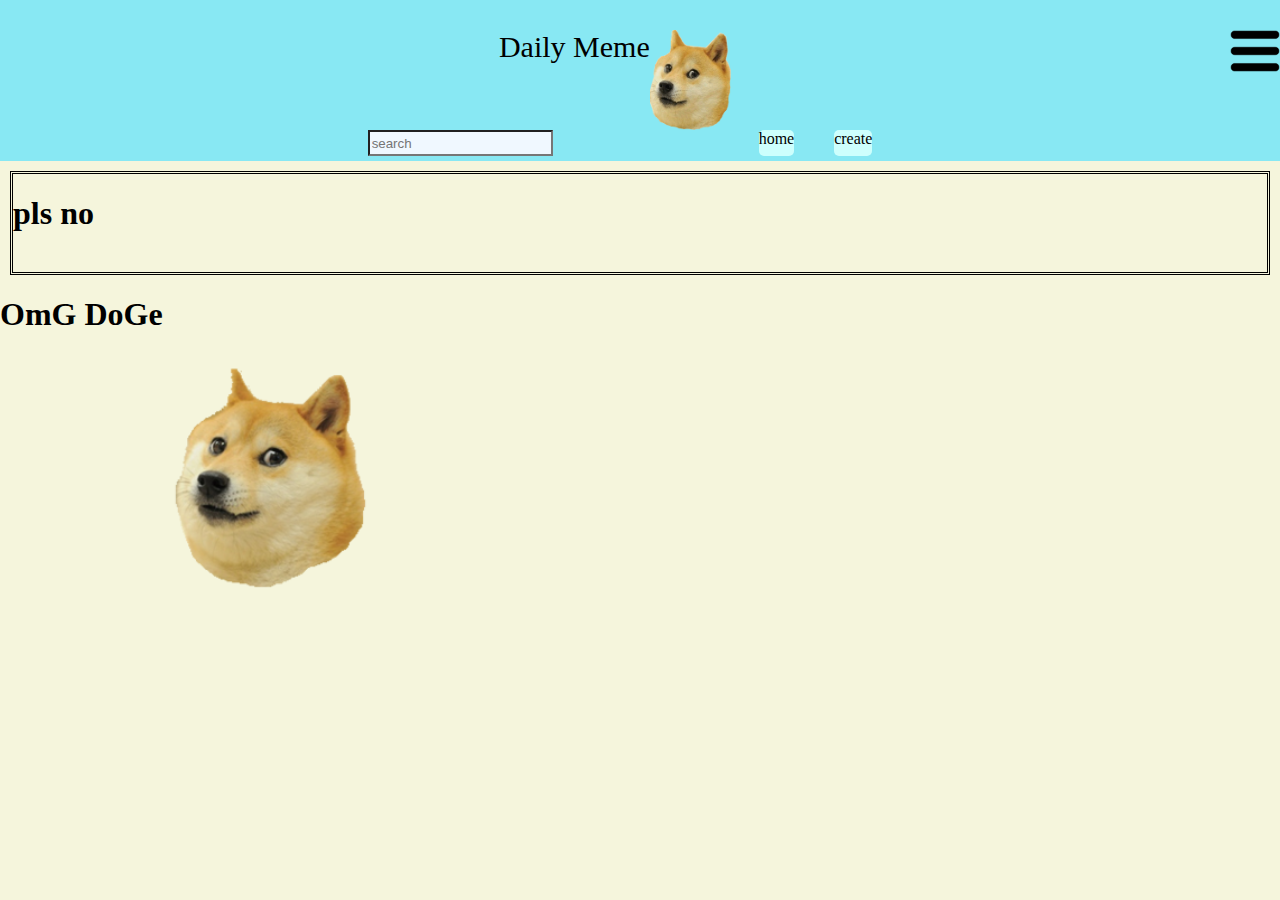
==== home.html @ c147a2d8 "aaaa" ====
<!DOCTYPE html>
<html lang="en">

<head>
        <link href="style.css" rel="stylesheet" <meta charset="UTF-8">
        <meta http-equiv="X-UA-Compatible" content="IE=edge">
        <meta name="viewport" content="width=device-width, initial-scale=1.0">
        <title>Daily Meme</title>
</head>

<body>

        <div class="upper" >    <nav class="menuicon" >
                <a href="#">   <img src="menustreepjes.png" alt="" width="50px"></a>
                
                              </nav  >    
                                 <nav class="upper1" style="display:flex; justify-content: center ;"> 
                               
                <span class="titel" style="font-size: 30px;">Daily Meme</span> 

                 <img  class="img" src="download.png" width="" >
                       </a> </nav>
       
        </nav> </div>
        <nav > 

      
        <div class="textbutton" >
                
                <nav class="textbutton"   >
                    <span class="searc"><input class="search" type = “tekst” placeholder="search"></span>   
                        <a class="button" href="#">home</a>
                           
                        <a class="button" href="#">create <a> </nav>

                       </nav>   



                       
        </div>

      





        <div class="mittel" >
<span class="text1"> </span>
<h1>pls no</h1>
              <nav class="meme1">  <img src="funny haha.jpg" alt="" width="560px"> </nav>










        </div>


        <div class="mittel2">

<h1>OmG DoGe</h1>
<nav class="meme1">  <img src="doge_meme_PNG3.png" alt="" width="560px"> </nav>




        </div>
        
        
        

   


</body>






</div>





</body>
</html>

</html>
---- style.css ----
body { background-color: beige;
  margin: 0px;
  
  



  }
  .titel {color: rgb(0, 0, 0);
  text-size-adjust: ;}

  .upper {background-color: rgb(136, 232, 243);
  margin: 0px;
  padding-top: 30px;
}

.upper1
  .img {block-size: 100px; 

}
  .search {height: 20px;
 
color: rgb(0, 0, 0);
background-color:rgb(136, 232, 243); 

}

.textbutton { 
 background-color:  rgb(136, 232, 243) ;
 display: flex; justify-content: center;


}
.button{margin-right: 40px;
  
  
  background-color: rgb(205, 255, 253);
  
  margin-bottom: 5px;   

  text-decoration: none;

  color: black;

  border-radius: 5px;
  padding-left:;
  





}
.search {margin-right:6px; padding-right: ;
  margin-bottom: 5px; 
  
  float: left;

background-color: aliceblue;}

.menuicon {background-color: rgb(136, 232, 243);
float: right;} 
.searc{
  margin-right: 200px;


}

.mittel{justify-content: center;
  border-style: double;
  margin: 10px;


}

.text1 { justify-content: top ;


}
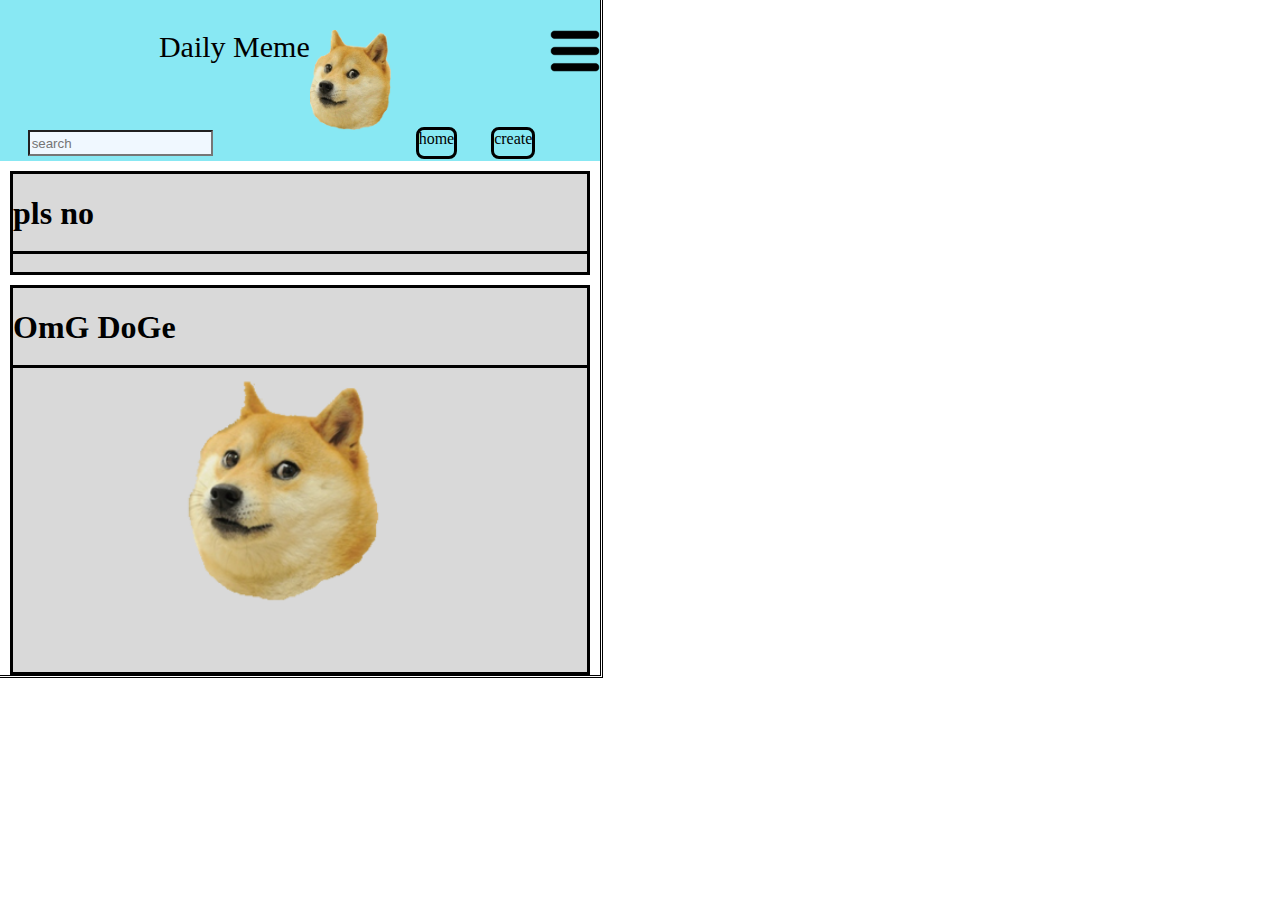
==== commit b162f2f8: "last minute" ====
--- a/home.html
+++ b/home.html
@@ -22,8 +22,12 @@
                        </a> </nav>
        
         </nav> </div>
-        <nav > 
+        
+        
 
+
+        
+        
       
         <div class="textbutton" >
                 
--- a/style.css
+++ b/style.css
@@ -2,8 +2,10 @@
 
   
   
- body { background-color: beige;
+ body { background-color: ;
   margin: 0px;
+  max-width: 600px;
+  outline-style: double;
   
   
 
@@ -16,10 +18,12 @@
   .upper {background-color: rgb(136, 232, 243);
   margin: 0px;
   padding-top: 30px;
+  max-width: 600px;
 }
 
 .upper1
   .img {block-size: 100px; 
+    
 
 }
   .search {height: 20px;
@@ -36,9 +40,9 @@
 
 }
 .button{margin-right: 40px;
+  outline-style: solid;
   
-  
-  background-color: rgb(205, 255, 253);
+  background-color: rgb(136, 232, 243);
   
   margin-bottom: 5px;   
 
@@ -66,13 +70,15 @@
 float: right;} 
 .searc{
   margin-right: 200px;
+;
 
 
 }
 
 .mittel{justify-content: center;
-  border-style: double;
+  border-style: solid;
   margin: 10px;
+  background-color: #D9D9D9;
 
 
 }
@@ -81,3 +87,10 @@
 
 
 }
+
+.meme1 {outline-style: solid;}
+
+.mittel2 {border-style: solid;
+margin: 10px;
+background-color: #D9D9D9;
+}
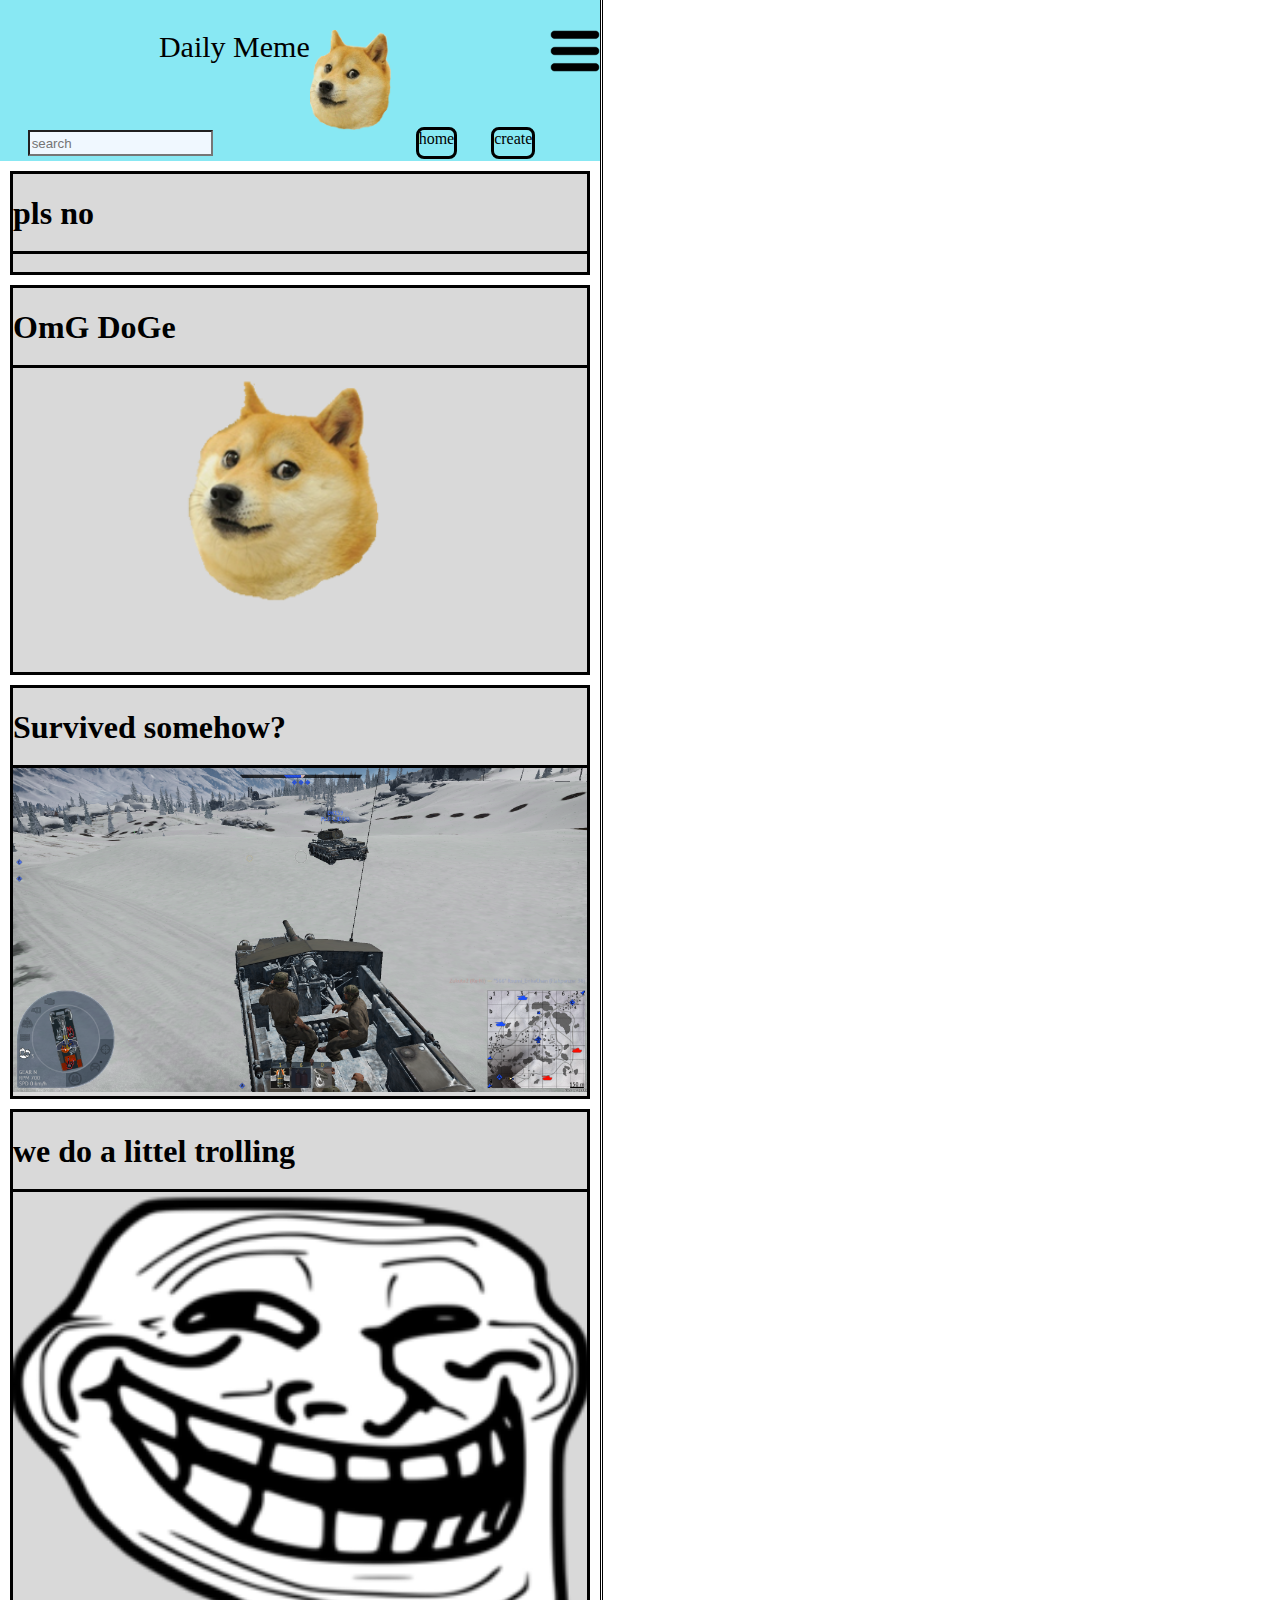
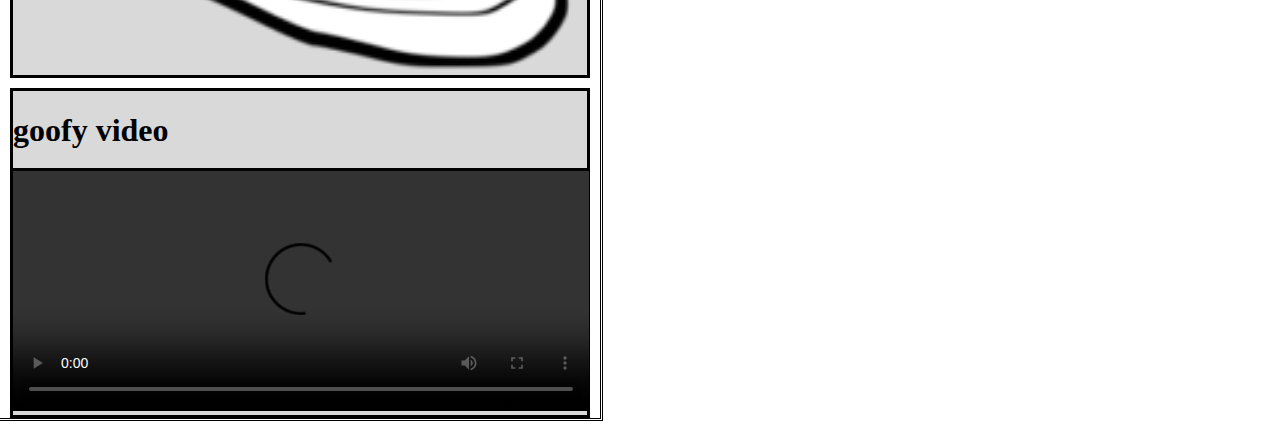
==== commit 2d3317ca: "Update home.html" ====
--- a/home.html
+++ b/home.html
@@ -53,7 +53,7 @@
         <div class="mittel" >
 <span class="text1"> </span>
 <h1>pls no</h1>
-              <nav class="meme1">  <img src="funny haha.jpg" alt="" width="560px"> </nav>
+              <nav class="meme1">  <img src="funny haha.jpg" alt="" width="576px"> </nav>
 
 
 
@@ -76,7 +76,42 @@
 
 
         </div>
-        
+
+        <div class="mittel2">
+
+                <h1>Survived somehow?</h1>
+                <nav class="meme1">  <img src="Screenshot (790).png" alt="" width="576px"> </nav>
+                
+                
+                
+                
+                        </div>
+
+                        <div class="mittel2">
+
+                                <h1>we do a littel trolling</h1>
+                                <nav class="meme1">  <img src="Trollface_non-free.png" alt="" width="576px"> </nav>
+                                
+                                
+                                
+                                
+                                        </div>
+                                        <div class="mittel2">
+
+                                                <h1>goofy video</h1>
+                                                <nav class="meme1">  
+                                                        
+                                                        <video width="576" height="240" controls>
+                                                                <source src="trim.EC0AC6AC-8DEB-4511-A48D-57A3EFABAEDF.mov" type="video/mp4">
+                                                                <source src="trim.EC0AC6AC-8DEB-4511-A48D-57A3EFABAEDF.mov" type="video/mov">
+                                                                <source src="trim.EC0AC6AC-8DEB-4511-A48D-57A3EFABAEDF.mov"  type="audio/mp3">     
+                                                
+                                                </nav>
+                                                
+                                                
+                                                
+                                                
+                                                        </div>
         
         
 
